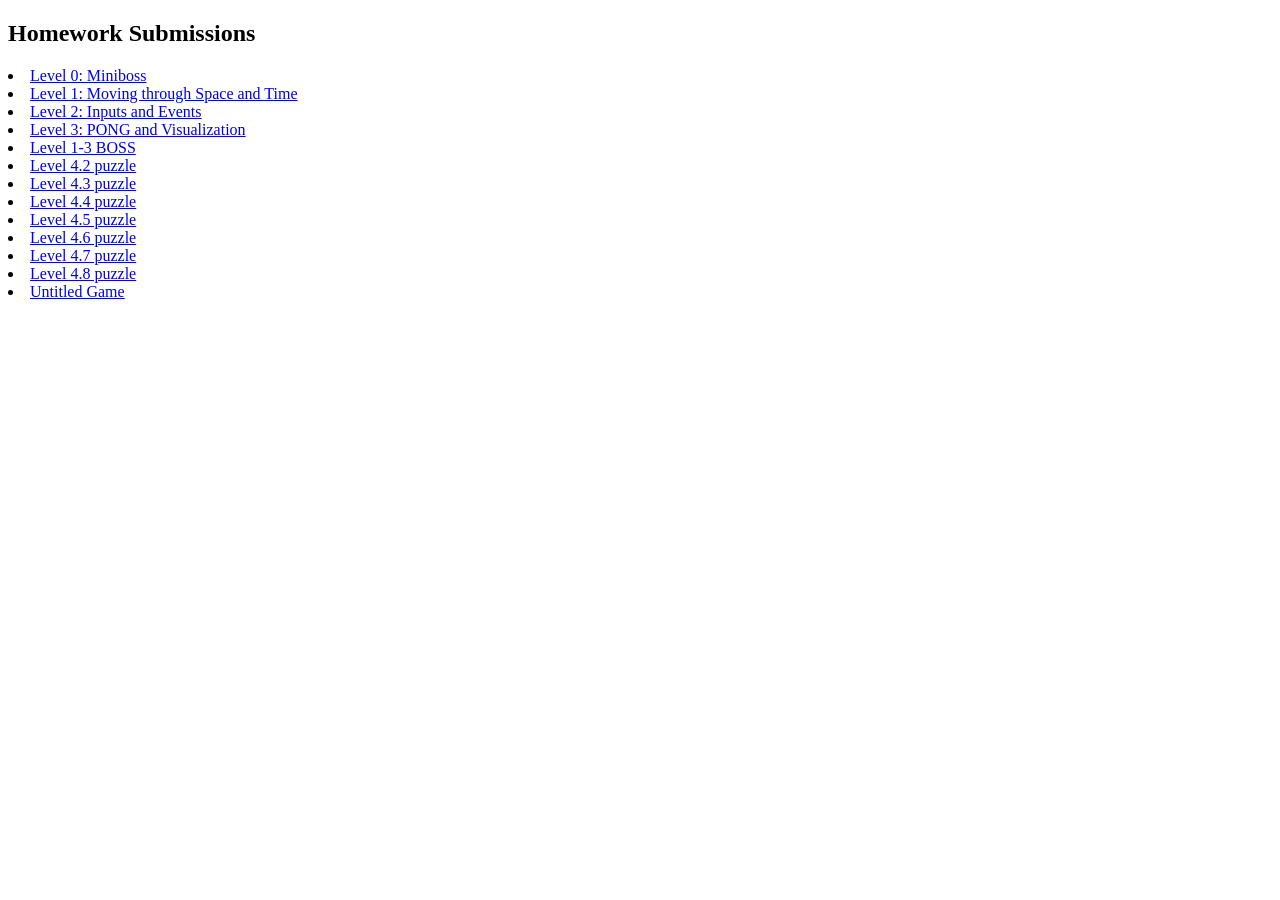
==== index.html @ e5c32631 "puzzle 4.8 solved" ====
<!DOCTYPE html>

<html>

<head>
</head>

<body>
    <h2>Homework Submissions</h2>
    <li><a href="level0/level0MB/index.html">Level 0: Miniboss</a></li>
    <li><a href="level1/index.html">Level 1: Moving through Space and Time</a></li>
    <li><a href="level2/index.html">Level 2: Inputs and Events</a></li>
    <li><a href="level3/index.html">Level 3: PONG and Visualization</a></li>
    <li><a href="level3_boss/index.html">Level 1-3 BOSS</a></li>
    <li><a href="level4.2/index.html">Level 4.2 puzzle</a></li>
    <li><a href="level4.3/index.html">Level 4.3 puzzle</a></li>
    <li><a href="level4.4/index.html">Level 4.4 puzzle</a></li>
    <li><a href="level4.5/index.html">Level 4.5 puzzle</a></li>
    <li><a href="level4.6/index.html">Level 4.6 puzzle</a></li>
    <li><a href="level4.7/index.html">Level 4.7 puzzle</a></li>
    <li><a href="level4.8/index.html">Level 4.8 puzzle</a></li>
    <li><a href="project/index.html">Untitled Game</a></li>
</body>

</html>
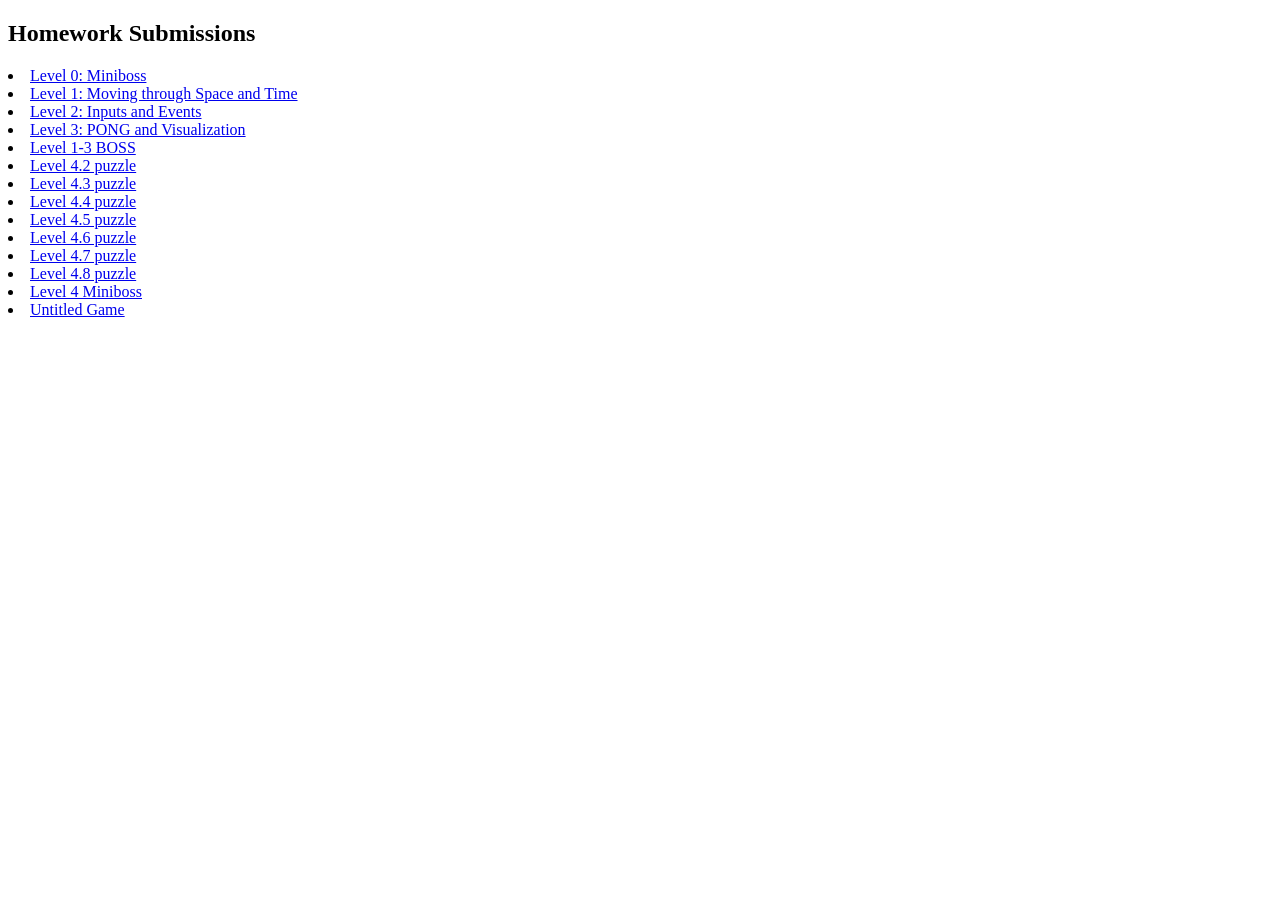
==== commit 38cb293e: "level 4 miniboss solved" ====
--- a/index.html
+++ b/index.html
@@ -11,7 +11,7 @@
     <li><a href="level1/index.html">Level 1: Moving through Space and Time</a></li>
     <li><a href="level2/index.html">Level 2: Inputs and Events</a></li>
     <li><a href="level3/index.html">Level 3: PONG and Visualization</a></li>
-    <li><a href="level3_boss/index.html">Level 1-3 BOSS</a></li>
+    <li><a href="level3boss/index.html">Level 1-3 BOSS</a></li>
     <li><a href="level4.2/index.html">Level 4.2 puzzle</a></li>
     <li><a href="level4.3/index.html">Level 4.3 puzzle</a></li>
     <li><a href="level4.4/index.html">Level 4.4 puzzle</a></li>
@@ -19,6 +19,7 @@
     <li><a href="level4.6/index.html">Level 4.6 puzzle</a></li>
     <li><a href="level4.7/index.html">Level 4.7 puzzle</a></li>
     <li><a href="level4.8/index.html">Level 4.8 puzzle</a></li>
+    <li><a href="level4miniboss/index.html">Level 4 Miniboss</a></li>
     <li><a href="project/index.html">Untitled Game</a></li>
 </body>
 
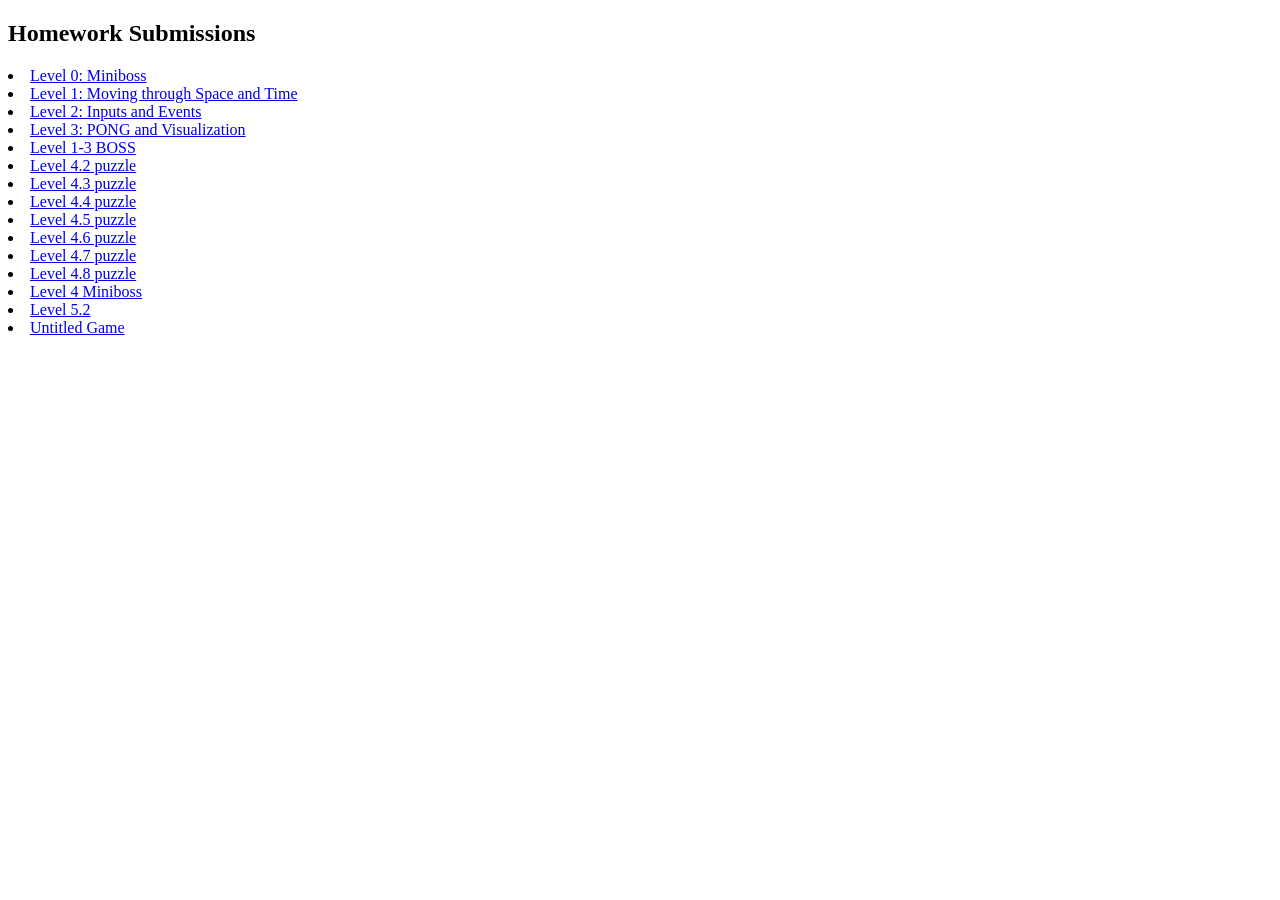
==== commit 7b9b1087: "5.2 complete" ====
--- a/index.html
+++ b/index.html
@@ -20,6 +20,7 @@
     <li><a href="level4.7/index.html">Level 4.7 puzzle</a></li>
     <li><a href="level4.8/index.html">Level 4.8 puzzle</a></li>
     <li><a href="level4miniboss/index.html">Level 4 Miniboss</a></li>
+    <li><a href="level5.2/index.html">Level 5.2</a></li>
     <li><a href="project/index.html">Untitled Game</a></li>
 </body>
 
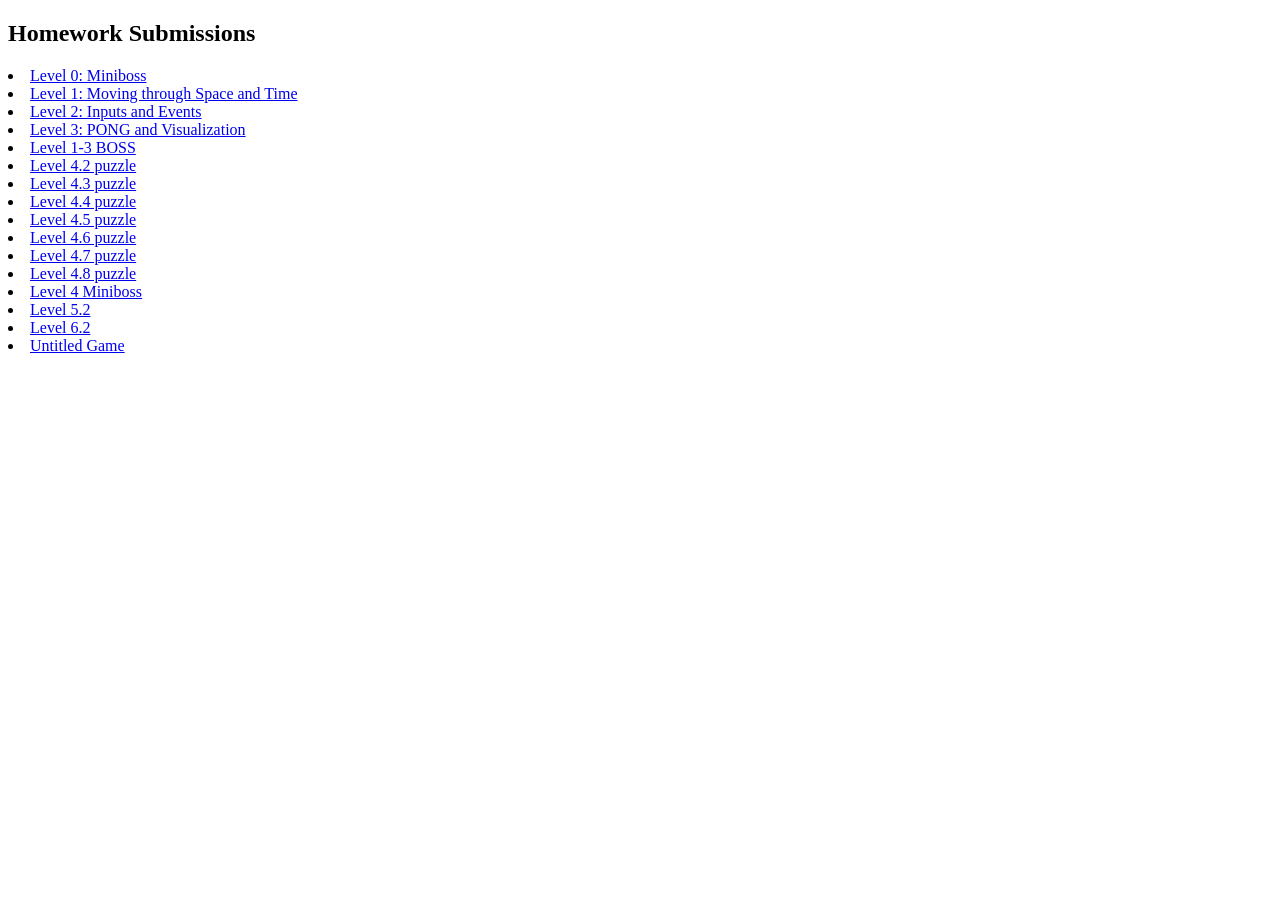
==== commit 3f2b183f: "i forgot to add the link to 6.2" ====
--- a/index.html
+++ b/index.html
@@ -21,6 +21,7 @@
     <li><a href="level4.8/index.html">Level 4.8 puzzle</a></li>
     <li><a href="level4miniboss/index.html">Level 4 Miniboss</a></li>
     <li><a href="level5.2/index.html">Level 5.2</a></li>
+    <li><a href="level6.2/index.html">Level 6.2</a></li>
     <li><a href="project/index.html">Untitled Game</a></li>
 </body>
 
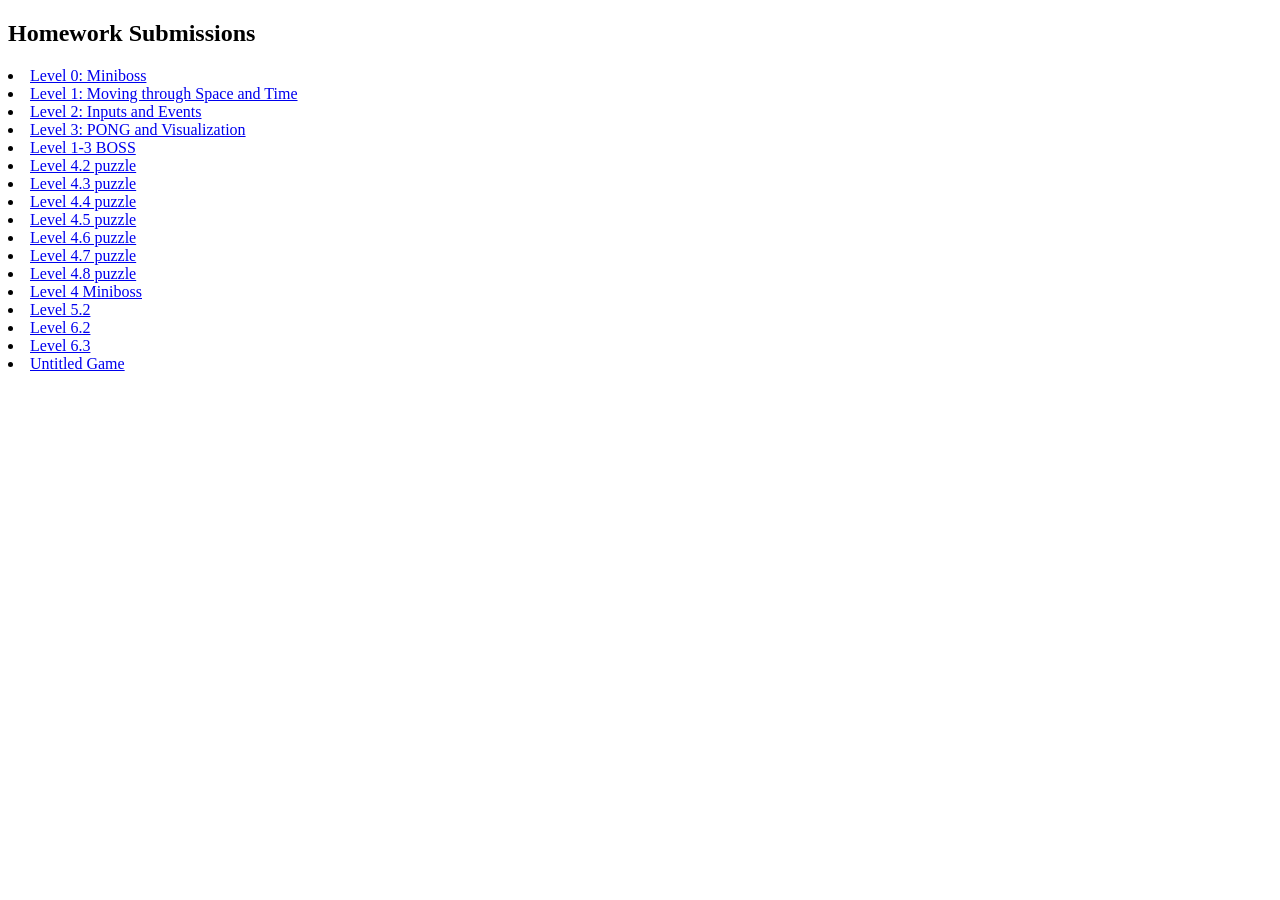
==== commit 3d38284b: "level 6.3 complete" ====
--- a/index.html
+++ b/index.html
@@ -22,6 +22,7 @@
     <li><a href="level4miniboss/index.html">Level 4 Miniboss</a></li>
     <li><a href="level5.2/index.html">Level 5.2</a></li>
     <li><a href="level6.2/index.html">Level 6.2</a></li>
+    <li><a href="level6.3/index.html">Level 6.3</a></li>
     <li><a href="project/index.html">Untitled Game</a></li>
 </body>
 
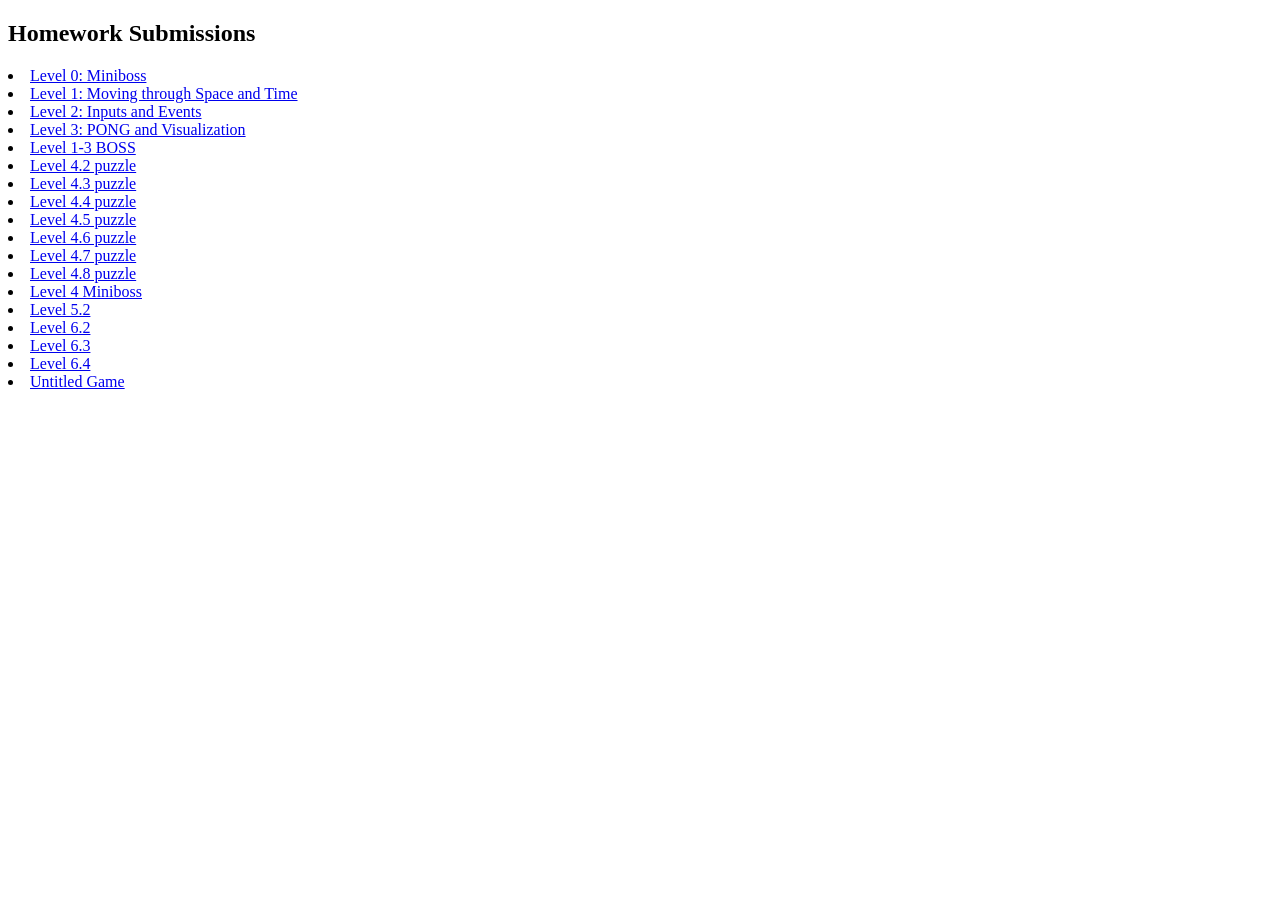
==== commit 8f9977e1: "level 6.4 complete-ish" ====
--- a/index.html
+++ b/index.html
@@ -23,6 +23,7 @@
     <li><a href="level5.2/index.html">Level 5.2</a></li>
     <li><a href="level6.2/index.html">Level 6.2</a></li>
     <li><a href="level6.3/index.html">Level 6.3</a></li>
+    <li><a href="level6.4/index.html">Level 6.4</a></li>
     <li><a href="project/index.html">Untitled Game</a></li>
 </body>
 
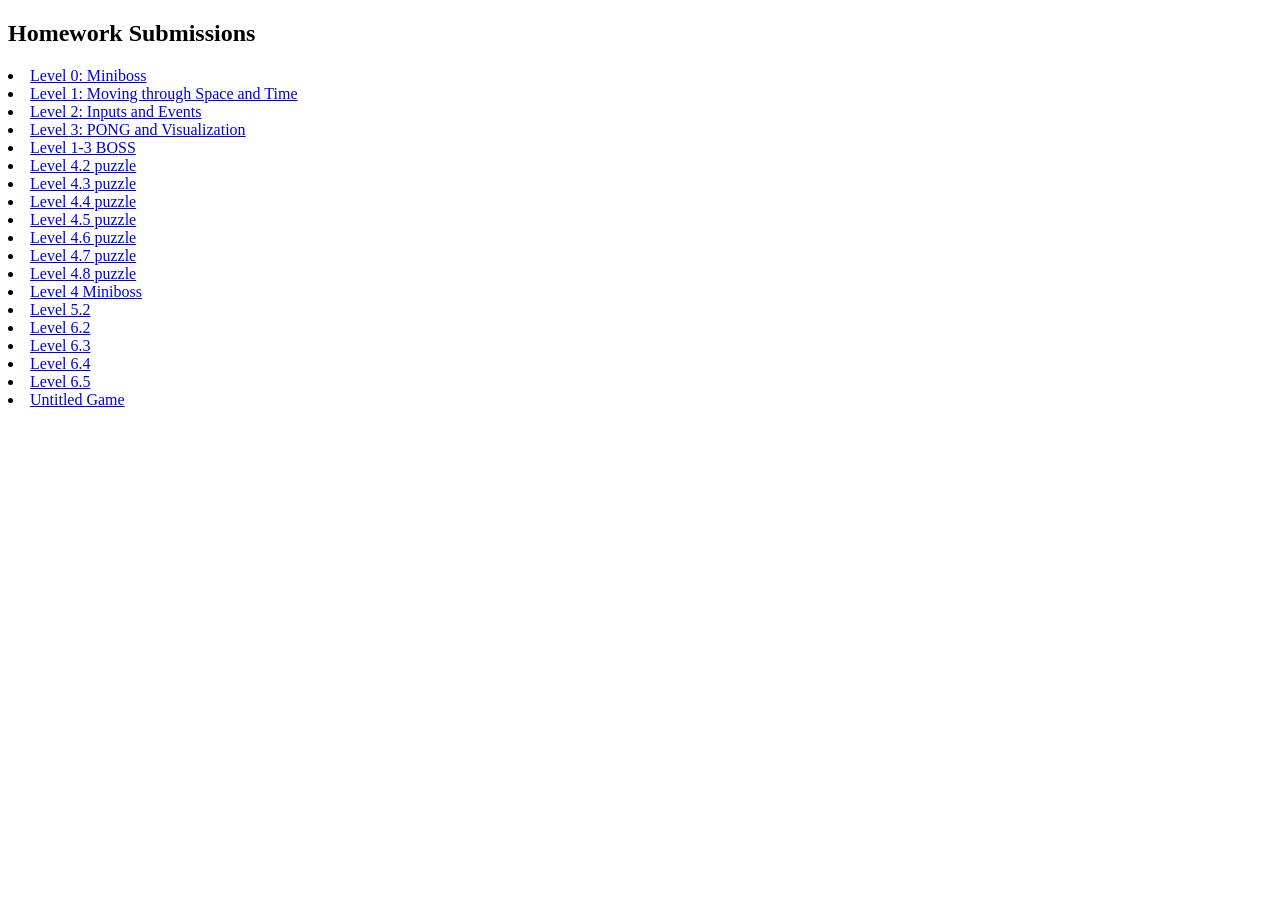
==== commit 255ee479: "level 6.5 complete" ====
--- a/index.html
+++ b/index.html
@@ -24,6 +24,7 @@
     <li><a href="level6.2/index.html">Level 6.2</a></li>
     <li><a href="level6.3/index.html">Level 6.3</a></li>
     <li><a href="level6.4/index.html">Level 6.4</a></li>
+    <li><a href="level6.5/index.html">Level 6.5</a></li>
     <li><a href="project/index.html">Untitled Game</a></li>
 </body>
 
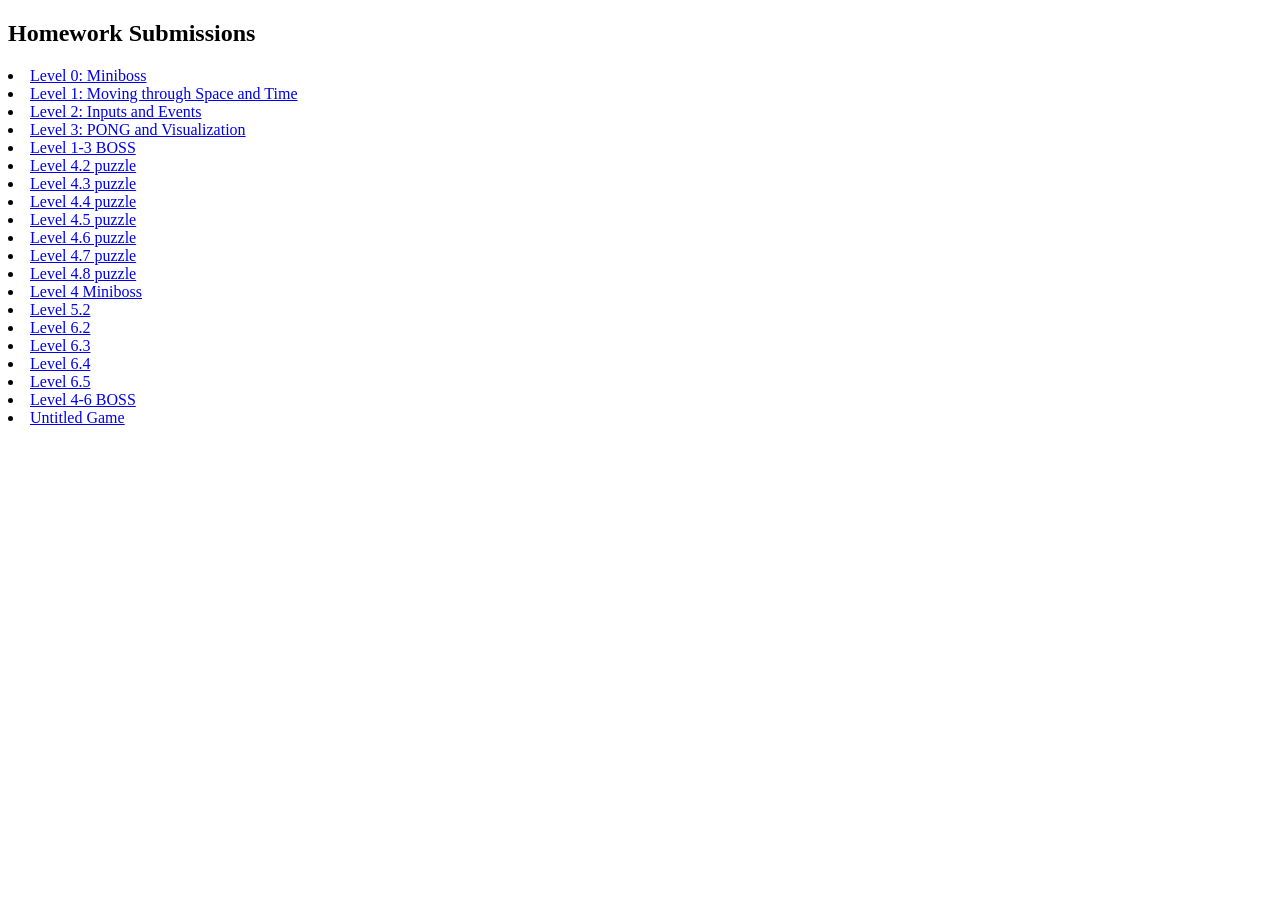
==== commit 2d629391: "level 4-6 boss complete" ====
--- a/index.html
+++ b/index.html
@@ -25,6 +25,7 @@
     <li><a href="level6.3/index.html">Level 6.3</a></li>
     <li><a href="level6.4/index.html">Level 6.4</a></li>
     <li><a href="level6.5/index.html">Level 6.5</a></li>
+    <li><a href="level6boss/index.html">Level 4-6 BOSS</a></li>
     <li><a href="project/index.html">Untitled Game</a></li>
 </body>
 
